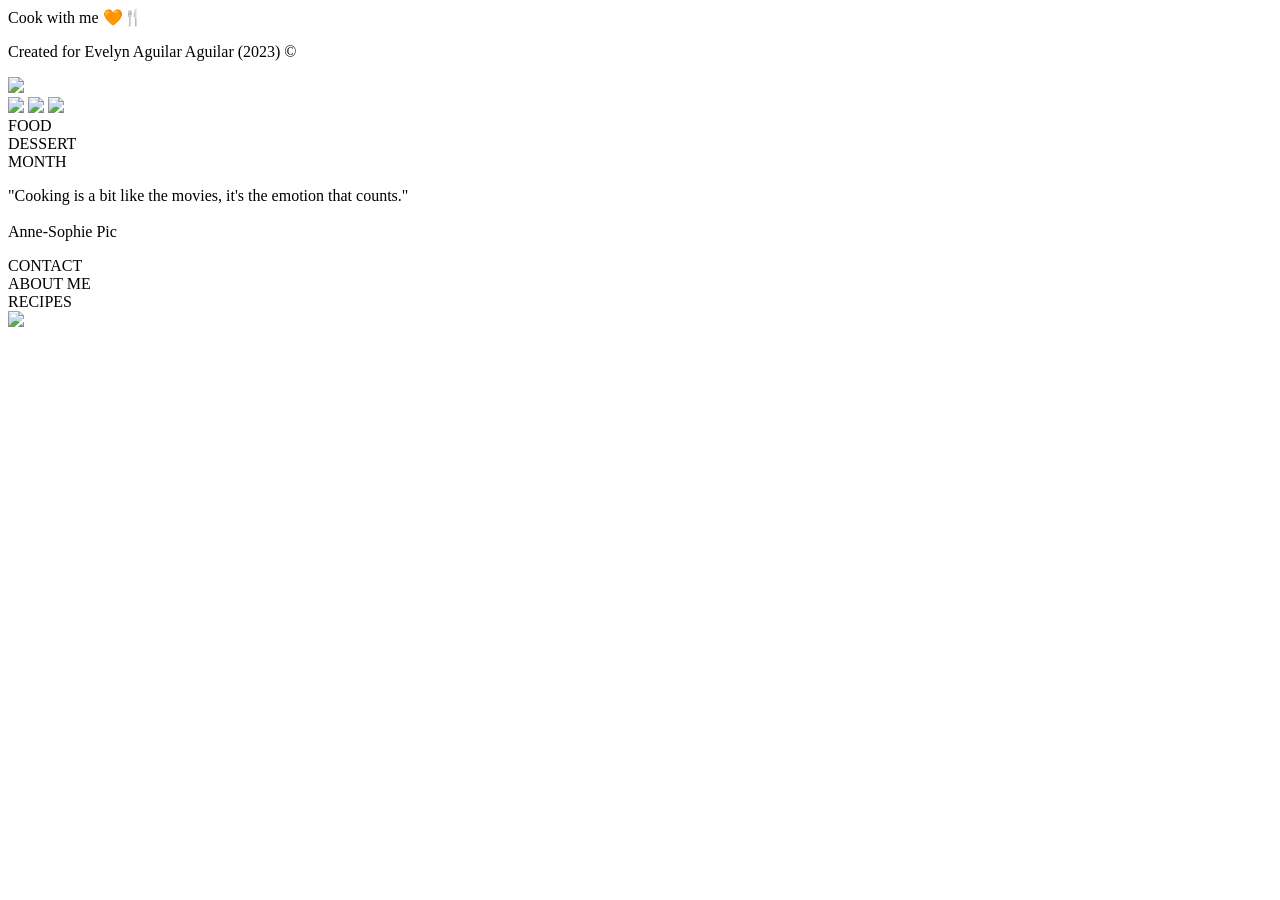
==== src/main/resources/templates/index.html @ ff38c0c6 "bootstrap added" ====
<!DOCTYPE html>
<html>
<head>
  <meta charset="utf-8" />
  <link rel="stylesheet" href="/css/bootstrap-reboot.css">
  <link rel="stylesheet" href="/css/bootstrap.css">
  <link rel="stylesheet" href="/css/globals.css" />
  <link rel="stylesheet" href="/css/style.css" />
</head>
<body>
<div class="frame">
  <div class="div">
    <div class="overlap">
      <div class="overlap-group">
        <div class="text-wrapper">Cook with me 🧡🍴</div>
        <div class="ellipse"></div>
        <div class="ellipse-2"></div>
        <div class="ellipse-3"></div>
      </div>
      <p class="p">Created for Evelyn Aguilar Aguilar (2023) ©</p>
      <img class="RECEPIES-removebg" src="https://c.animaapp.com/6nnDFt03/img/recepies-removebg-preview-1@2x.png" />
      <div class="ellipse-4"></div>
    </div>
    <img class="img" src="https://c.animaapp.com/6nnDFt03/img/ellipse-1.png" />
    <img class="ellipse-5" src="https://c.animaapp.com/6nnDFt03/img/ellipse-2@2x.png" />
    <img class="ellipse-6" src="https://c.animaapp.com/6nnDFt03/img/ellipse-3@2x.png" />
    <div class="overlap-2">
      <div class="rectangle"></div>
      <div class="text-wrapper-2">FOOD</div>
    </div>
    <div class="div-wrapper"><div class="text-wrapper-3">DESSERT</div></div>
    <div class="overlap-3"><div class="text-wrapper-4">MONTH</div></div>
    <p class="cooking-is-a-bit">
          <span class="span"
          >&#34;Cooking is a bit like the movies, it&#39;s the emotion that counts.&#34;<br /><br
          /></span>
      <span class="text-wrapper-5">Anne-Sophie Pic</span>
    </p>
    <div class="overlap-group-2">
      <div class="overlap-4">
        <div class="rectangle-2"></div>
        <div class="text-wrapper-6">CONTACT</div>
      </div>
      <div class="overlap-5">
        <div class="rectangle-3"></div>
        <div class="text-wrapper-7">ABOUT ME</div>
        <div class="text-wrapper-8">RECIPES</div>
      </div>
      <img
              class="RECEPIES-removebg-2"
              src="https://c.animaapp.com/6nnDFt03/img/recepies-removebg-preview-1@2x.png"
      />
    </div>
  </div>
</div>
<script src="/js/bootstrap.bundle.js"></script>
</body>
</html>
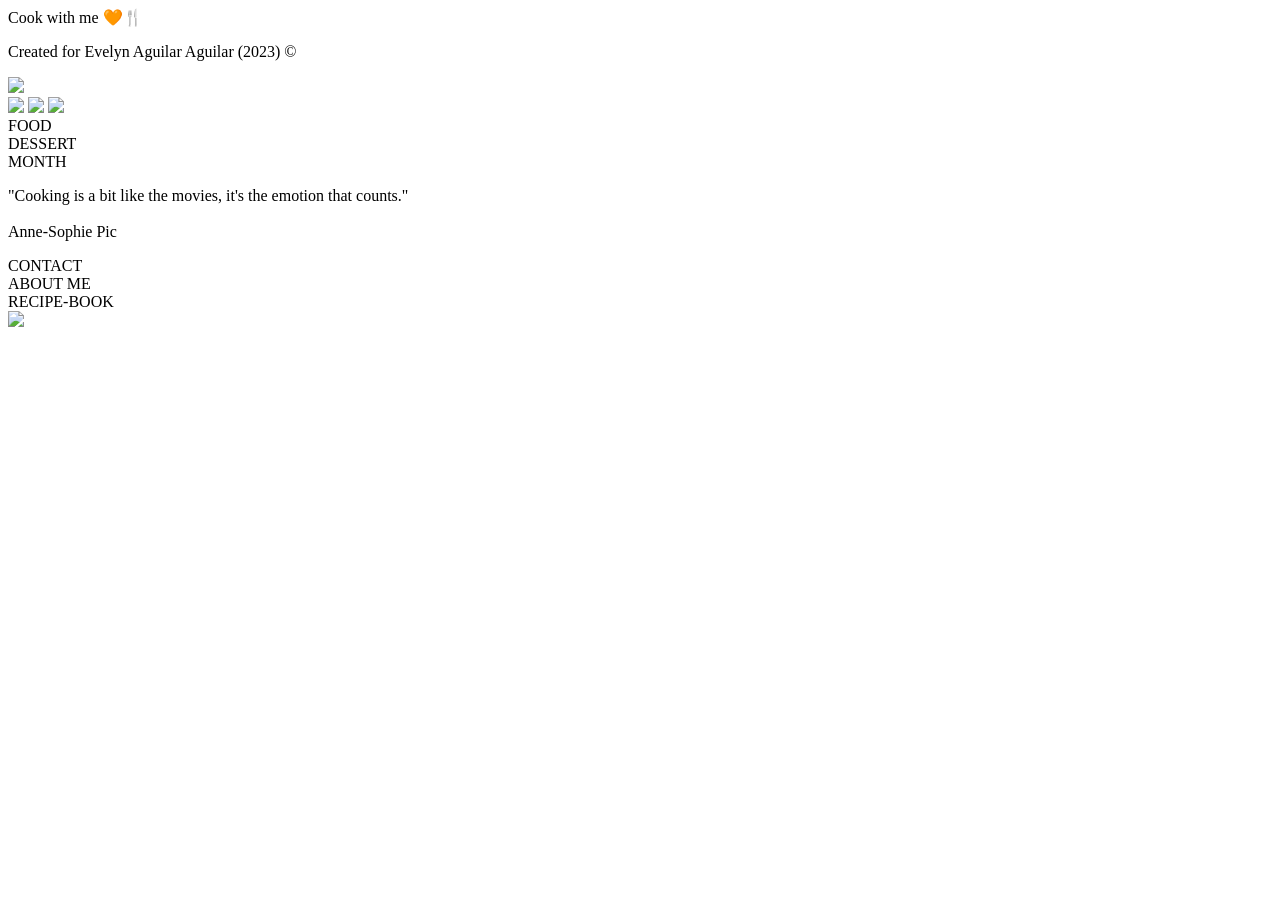
==== commit 1c148004: "nav added" ====
--- a/src/main/resources/templates/index.html
+++ b/src/main/resources/templates/index.html
@@ -18,7 +18,7 @@
         <div class="ellipse-3"></div>
       </div>
       <p class="p">Created for Evelyn Aguilar Aguilar (2023) ©</p>
-      <img class="RECEPIES-removebg" src="https://c.animaapp.com/6nnDFt03/img/recepies-removebg-preview-1@2x.png" />
+      <img class="RECEPIES-removebg" src="/images/logo.png" />
       <div class="ellipse-4"></div>
     </div>
     <img class="img" src="https://c.animaapp.com/6nnDFt03/img/ellipse-1.png" />
@@ -44,11 +44,11 @@
       <div class="overlap-5">
         <div class="rectangle-3"></div>
         <div class="text-wrapper-7">ABOUT ME</div>
-        <div class="text-wrapper-8">RECIPES</div>
+        <div class="text-wrapper-8">RECIPE-BOOK</div>
       </div>
       <img
               class="RECEPIES-removebg-2"
-              src="https://c.animaapp.com/6nnDFt03/img/recepies-removebg-preview-1@2x.png"
+              src="/images/logo.png"
       />
     </div>
   </div>
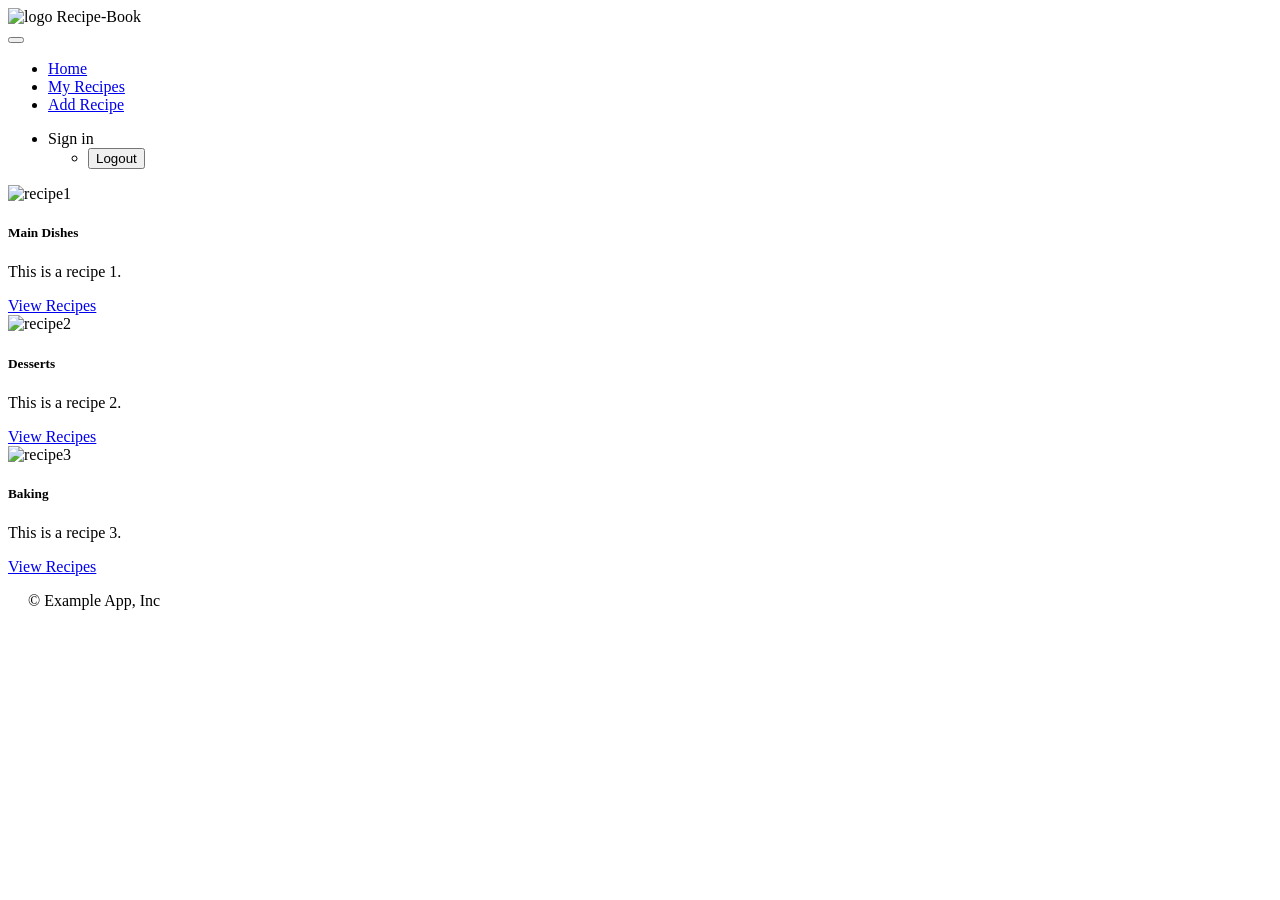
==== commit 072a13a7: "home page added" ====
--- a/src/main/resources/templates/index.html
+++ b/src/main/resources/templates/index.html
@@ -1,58 +1,91 @@
 <!DOCTYPE html>
-<html>
+<html lang="en">
 <head>
   <meta charset="utf-8" />
+  <title>Recipe-Book</title>
   <link rel="stylesheet" href="/css/bootstrap-reboot.css">
   <link rel="stylesheet" href="/css/bootstrap.css">
-  <link rel="stylesheet" href="/css/globals.css" />
+  <!--    <link rel="stylesheet" href="/css/globals.css" />-->
   <link rel="stylesheet" href="/css/style.css" />
 </head>
-<body>
-<div class="frame">
-  <div class="div">
-    <div class="overlap">
-      <div class="overlap-group">
-        <div class="text-wrapper">Cook with me 🧡🍴</div>
-        <div class="ellipse"></div>
-        <div class="ellipse-2"></div>
-        <div class="ellipse-3"></div>
+<body class="d-flex flex-column min-vh-100">
+<nav class="navbar navbar-expand-lg navbar-dark second-color py-3">
+  <div class="container-fluid">
+    <div>
+      <img src="/images/logo.png" alt="logo" width="60" height="60"/>
+      <span class="navbar-brand text-black font-italic">Recipe-Book</span>
+    </div>
+    <button class='navbar-toggler custom-dark-toggler' type='button'
+            data-bs-toggle='collapse' data-bs-target='#navbarNavDropdown'
+            aria-controls={'navbarNavDropdown'} aria-expanded='false'
+            aria-label='Toggle navigation'
+    >
+      <span class='navbar-toggler-icon custom-dark-toggler-icon'></span>
+    </button>
+    <div class='collapse navbar-collapse' id='navbarNavDropdown'>
+      <ul class="navbar-nav">
+        <li class="nav-item">
+          <a class="nav-link text-black" href="/home">Home</a>
+        </li>
+        <li class="nav-item">
+          <a class="nav-link text-black" href="/recipes">My Recipes</a>
+        </li>
+        <li class="nav-item">
+          <a class="nav-link text-black" href="/recipes/add">Add Recipe</a>
+        </li>
+      </ul>
+      <ul class="navbar-nav ms-auto">
+        <li class="nav-item m-1">
+          <a type="button" class="btn btn-outline-dark">Sign in</a>
+        </li>
+        <ul class="navbar-nav ms-auto">
+          <li class='nav-item m-1'>
+            <button type="submit" name="submit" class='btn btn-outline-dark' >Logout</button>
+          </li>
+        </ul>
+
+      </ul>
+
+    </div>
+  </div>
+</nav>
+<div class="container-fluid">
+  <div class="row mt-5">
+    <div class="col-12 col-md-6 col-lg-4">
+      <div class="card">
+        <img src="/images/main-dishes.jpg" class="card-img-top" alt="recipe1">
+        <div class="card-body">
+          <h5 class="card-title">Main Dishes</h5>
+          <p class="card-text">This is a recipe 1.</p>
+          <a href="#" class="btn btn-dark text-white">View Recipes</a>
+        </div>
       </div>
-      <p class="p">Created for Evelyn Aguilar Aguilar (2023) ©</p>
-      <img class="RECEPIES-removebg" src="/images/logo.png" />
-      <div class="ellipse-4"></div>
     </div>
-    <img class="img" src="https://c.animaapp.com/6nnDFt03/img/ellipse-1.png" />
-    <img class="ellipse-5" src="https://c.animaapp.com/6nnDFt03/img/ellipse-2@2x.png" />
-    <img class="ellipse-6" src="https://c.animaapp.com/6nnDFt03/img/ellipse-3@2x.png" />
-    <div class="overlap-2">
-      <div class="rectangle"></div>
-      <div class="text-wrapper-2">FOOD</div>
+    <div class="col-12 col-md-6 col-lg-4">
+      <div class="card">
+        <img src="/images/desserts.jpg" class="card-img-top" alt="recipe2">
+        <div class="card-body">
+          <h5 class="card-title">Desserts</h5>
+          <p class="card-text">This is a recipe 2.</p>
+          <a href="#" class="btn btn-dark text-white">View Recipes</a>
+        </div>
+      </div>
     </div>
-    <div class="div-wrapper"><div class="text-wrapper-3">DESSERT</div></div>
-    <div class="overlap-3"><div class="text-wrapper-4">MONTH</div></div>
-    <p class="cooking-is-a-bit">
-          <span class="span"
-          >&#34;Cooking is a bit like the movies, it&#39;s the emotion that counts.&#34;<br /><br
-          /></span>
-      <span class="text-wrapper-5">Anne-Sophie Pic</span>
-    </p>
-    <div class="overlap-group-2">
-      <div class="overlap-4">
-        <div class="rectangle-2"></div>
-        <div class="text-wrapper-6">CONTACT</div>
+    <div class="col-12 col-md-6 col-lg-4">
+      <div class="card">
+        <img src="/images/baking.jpg" class="card-img-top" alt="recipe3">
+        <div class="card-body">
+          <h5 class="card-title">Baking</h5>
+          <p class="card-text">This is a recipe 3.</p>
+          <a href="#" class="btn btn-dark text-white">View Recipes</a>
+        </div>
       </div>
-      <div class="overlap-5">
-        <div class="rectangle-3"></div>
-        <div class="text-wrapper-7">ABOUT ME</div>
-        <div class="text-wrapper-8">RECIPE-BOOK</div>
-      </div>
-      <img
-              class="RECEPIES-removebg-2"
-              src="/images/logo.png"
-      />
     </div>
   </div>
 </div>
+<footer class='footer py-4 second-color mt-auto' style="padding-left: 20px;">
+  <p class='col-md-4 mb-0'>© Example App, Inc</p>
+</footer>
 <script src="/js/bootstrap.bundle.js"></script>
 </body>
-</html>
+</html>
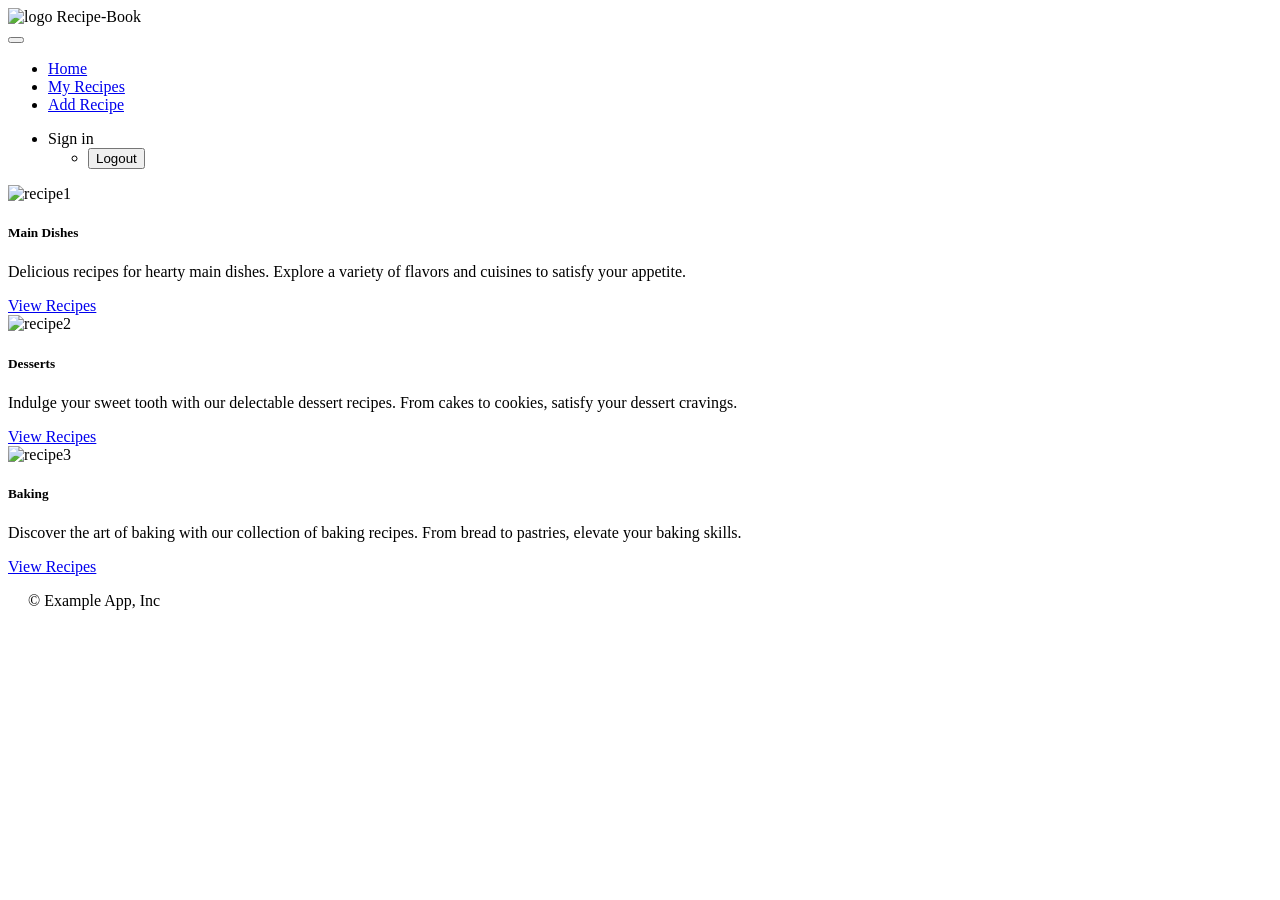
==== commit 96e1958f: "some description included" ====
--- a/src/main/resources/templates/index.html
+++ b/src/main/resources/templates/index.html
@@ -56,7 +56,7 @@
         <img src="/images/main-dishes.jpg" class="card-img-top" alt="recipe1">
         <div class="card-body">
           <h5 class="card-title">Main Dishes</h5>
-          <p class="card-text">This is a recipe 1.</p>
+          <p class="card-text">Delicious recipes for hearty main dishes. Explore a variety of flavors and cuisines to satisfy your appetite.</p>
           <a href="#" class="btn btn-dark text-white">View Recipes</a>
         </div>
       </div>
@@ -66,7 +66,7 @@
         <img src="/images/desserts.jpg" class="card-img-top" alt="recipe2">
         <div class="card-body">
           <h5 class="card-title">Desserts</h5>
-          <p class="card-text">This is a recipe 2.</p>
+          <p class="card-text">Indulge your sweet tooth with our delectable dessert recipes. From cakes to cookies, satisfy your dessert cravings.</p>
           <a href="#" class="btn btn-dark text-white">View Recipes</a>
         </div>
       </div>
@@ -76,7 +76,7 @@
         <img src="/images/baking.jpg" class="card-img-top" alt="recipe3">
         <div class="card-body">
           <h5 class="card-title">Baking</h5>
-          <p class="card-text">This is a recipe 3.</p>
+          <p class="card-text">Discover the art of baking with our collection of baking recipes. From bread to pastries, elevate your baking skills.</p>
           <a href="#" class="btn btn-dark text-white">View Recipes</a>
         </div>
       </div>
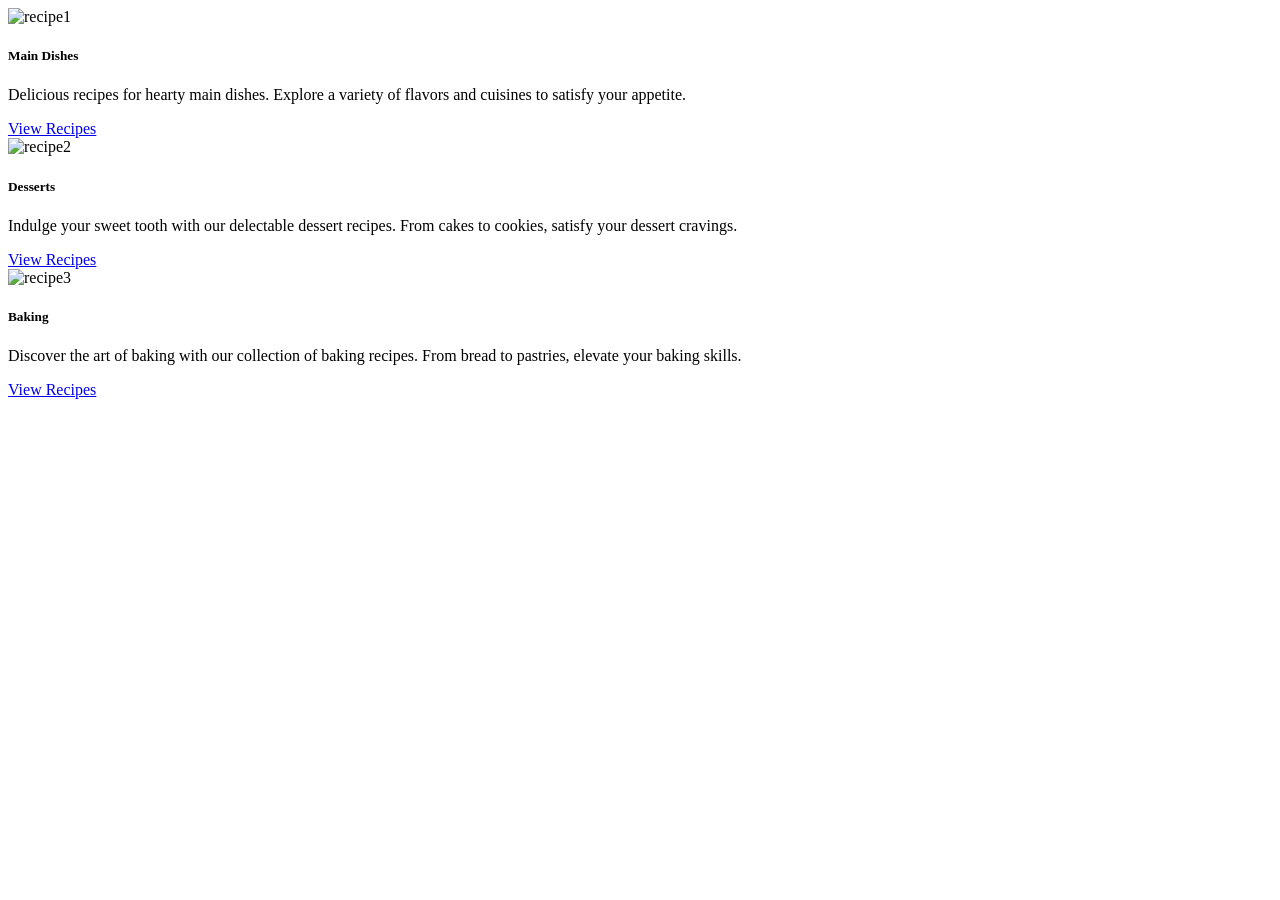
==== commit 07acf7a8: "validations added" ====
--- a/src/main/resources/templates/index.html
+++ b/src/main/resources/templates/index.html
@@ -1,54 +1,9 @@
 <!DOCTYPE html>
-<html lang="en">
-<head>
-  <meta charset="utf-8" />
-  <title>Recipe-Book</title>
-  <link rel="stylesheet" href="/css/bootstrap-reboot.css">
-  <link rel="stylesheet" href="/css/bootstrap.css">
-  <!--    <link rel="stylesheet" href="/css/globals.css" />-->
-  <link rel="stylesheet" href="/css/style.css" />
-</head>
+<html lang="en"
+      xmlns:th="http://www.thymeleaf.org">
+<th:block th:include="~{fragments/head.html}"/>
 <body class="d-flex flex-column min-vh-100">
-<nav class="navbar navbar-expand-lg navbar-dark second-color py-3">
-  <div class="container-fluid">
-    <div>
-      <img src="/images/logo.png" alt="logo" width="60" height="60"/>
-      <span class="navbar-brand text-black font-italic">Recipe-Book</span>
-    </div>
-    <button class='navbar-toggler custom-dark-toggler' type='button'
-            data-bs-toggle='collapse' data-bs-target='#navbarNavDropdown'
-            aria-controls={'navbarNavDropdown'} aria-expanded='false'
-            aria-label='Toggle navigation'
-    >
-      <span class='navbar-toggler-icon custom-dark-toggler-icon'></span>
-    </button>
-    <div class='collapse navbar-collapse' id='navbarNavDropdown'>
-      <ul class="navbar-nav">
-        <li class="nav-item">
-          <a class="nav-link text-black" href="/home">Home</a>
-        </li>
-        <li class="nav-item">
-          <a class="nav-link text-black" href="/recipes">My Recipes</a>
-        </li>
-        <li class="nav-item">
-          <a class="nav-link text-black" href="/recipes/add">Add Recipe</a>
-        </li>
-      </ul>
-      <ul class="navbar-nav ms-auto">
-        <li class="nav-item m-1">
-          <a type="button" class="btn btn-outline-dark">Sign in</a>
-        </li>
-        <ul class="navbar-nav ms-auto">
-          <li class='nav-item m-1'>
-            <button type="submit" name="submit" class='btn btn-outline-dark' >Logout</button>
-          </li>
-        </ul>
-
-      </ul>
-
-    </div>
-  </div>
-</nav>
+<header th:include="~{fragments/nav-and-footer/nav}"/>
 <div class="container-fluid">
   <div class="row mt-5">
     <div class="col-12 col-md-6 col-lg-4">
@@ -83,9 +38,7 @@
     </div>
   </div>
 </div>
-<footer class='footer py-4 second-color mt-auto' style="padding-left: 20px;">
-  <p class='col-md-4 mb-0'>© Example App, Inc</p>
-</footer>
+<th:block th:include="~{fragments/nav-and-footer/footer}"/>
 <script src="/js/bootstrap.bundle.js"></script>
 </body>
 </html>
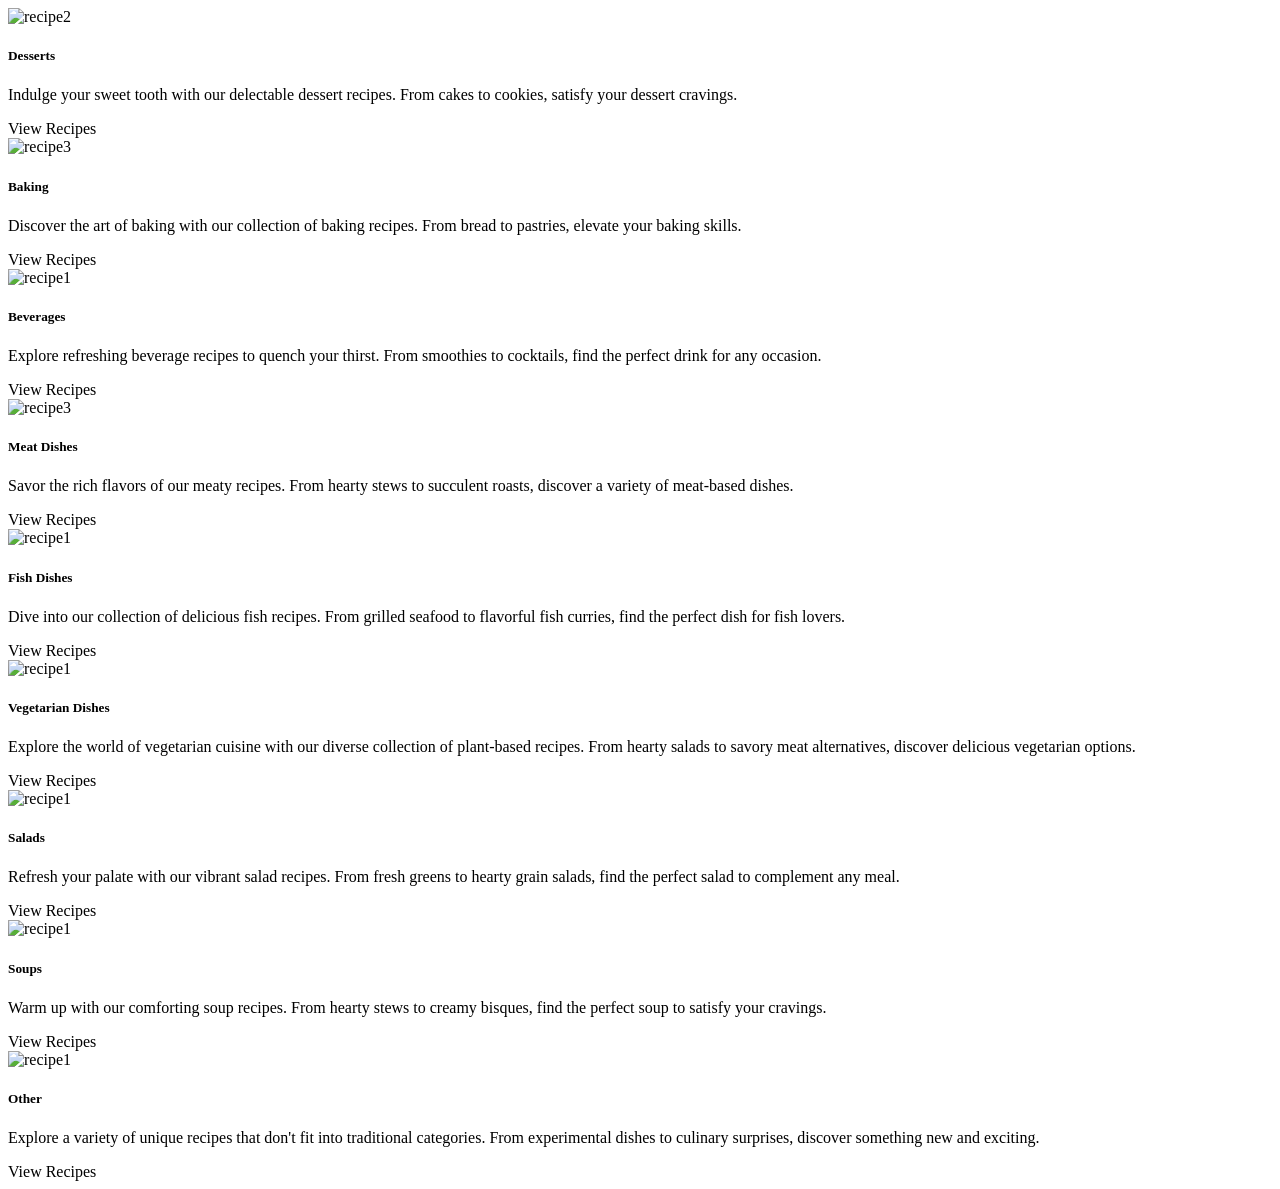
==== commit a1061fe0: "index page updated" ====
--- a/src/main/resources/templates/index.html
+++ b/src/main/resources/templates/index.html
@@ -5,34 +5,94 @@
 <body class="d-flex flex-column min-vh-100">
 <header th:include="~{fragments/nav-and-footer/nav}"/>
 <div class="container-fluid">
-  <div class="row mt-5">
-    <div class="col-12 col-md-6 col-lg-4">
+  <div class="row mt-5 mb-5">
+    <div class="col-12 col-md-6 col-lg-4 mb-3">
       <div class="card">
-        <img src="/images/main-dishes.jpg" class="card-img-top" alt="recipe1">
+        <img src="/images/desserts.jpg" class="card-img-top card-img-top-home" alt="recipe2">
         <div class="card-body">
-          <h5 class="card-title">Main Dishes</h5>
-          <p class="card-text">Delicious recipes for hearty main dishes. Explore a variety of flavors and cuisines to satisfy your appetite.</p>
-          <a href="#" class="btn btn-dark text-white">View Recipes</a>
+          <h5 class="card-title">Desserts</h5>
+          <p class="card-text card-description">Indulge your sweet tooth with our delectable dessert recipes. From cakes to cookies, satisfy your dessert cravings.</p>
+          <a th:href="@{/recipes/dessert}" class="btn btn-dark text-light">View Recipes</a>
         </div>
       </div>
     </div>
-    <div class="col-12 col-md-6 col-lg-4">
+    <div class="col-12 col-md-6 col-lg-4 mb-3">
       <div class="card">
-        <img src="/images/desserts.jpg" class="card-img-top" alt="recipe2">
+        <img src="/images/baking.jpg" class="card-img-top card-img-top-home" alt="recipe3">
         <div class="card-body">
-          <h5 class="card-title">Desserts</h5>
-          <p class="card-text">Indulge your sweet tooth with our delectable dessert recipes. From cakes to cookies, satisfy your dessert cravings.</p>
-          <a href="#" class="btn btn-dark text-white">View Recipes</a>
+          <h5 class="card-title">Baking</h5>
+          <p class="card-text card-description">Discover the art of baking with our collection of baking recipes. From bread to pastries, elevate your baking skills.</p>
+          <a th:href="@{/recipes/baking}" class="btn btn-dark text-light">View Recipes</a>
         </div>
       </div>
     </div>
-    <div class="col-12 col-md-6 col-lg-4">
+    <div class="col-12 col-md-6 col-lg-4 mb-3">
       <div class="card">
-        <img src="/images/baking.jpg" class="card-img-top" alt="recipe3">
+        <img src="/images/beverages.jpg" class="card-img-top card-img-top-home" alt="recipe1">
         <div class="card-body">
-          <h5 class="card-title">Baking</h5>
-          <p class="card-text">Discover the art of baking with our collection of baking recipes. From bread to pastries, elevate your baking skills.</p>
-          <a href="#" class="btn btn-dark text-white">View Recipes</a>
+          <h5 class="card-title">Beverages</h5>
+          <p class="card-text card-description">Explore refreshing beverage recipes to quench your thirst. From smoothies to cocktails, find the perfect drink for any occasion.</p>
+          <a th:href="@{/recipes/beverage}" class="btn btn-dark text-light">View Recipes</a>
+        </div>
+      </div>
+    </div>
+    <div class="col-12 col-md-6 col-lg-4 mb-3">
+      <div class="card">
+        <img src="/images/main-dishes.jpg" class="card-img-top card-img-top-home" alt="recipe3">
+        <div class="card-body">
+          <h5 class="card-title">Meat Dishes</h5>
+          <p class="card-text card-description">Savor the rich flavors of our meaty recipes. From hearty stews to succulent roasts, discover a variety of meat-based dishes.</p>
+          <a th:href="@{/recipes/meat}" class="btn btn-dark text-light">View Recipes</a>
+        </div>
+      </div>
+    </div>
+    <div class="col-12 col-md-6 col-lg-4 mb-3">
+      <div class="card">
+        <img src="/images/fish.jpg" class="card-img-top card-img-top-home" alt="recipe1">
+        <div class="card-body">
+          <h5 class="card-title">Fish Dishes</h5>
+          <p class="card-text card-description">Dive into our collection of delicious fish recipes. From grilled seafood to flavorful fish curries, find the perfect dish for fish lovers.</p>
+          <a th:href="@{/recipes/fish}" class="btn btn-dark text-light">View Recipes</a>
+        </div>
+      </div>
+    </div>
+    <div class="col-12 col-md-6 col-lg-4 mb-3">
+      <div class="card">
+        <img src="/images/vegie.jpg" class="card-img-top card-img-top-home" alt="recipe1">
+        <div class="card-body">
+          <h5 class="card-title">Vegetarian Dishes</h5>
+          <p class="card-text card-description">Explore the world of vegetarian cuisine with our diverse collection of plant-based recipes. From hearty salads to savory meat alternatives, discover delicious vegetarian options.</p>
+          <a th:href="@{/recipes/vegetarian}" class="btn btn-dark text-light">View Recipes</a>
+        </div>
+      </div>
+    </div>
+    <div class="col-12 col-md-6 col-lg-4 mb-3">
+      <div class="card">
+        <img src="/images/salad.jpg" class="card-img-top card-img-top-home" alt="recipe1">
+        <div class="card-body">
+          <h5 class="card-title">Salads</h5>
+          <p class="card-text card-description">Refresh your palate with our vibrant salad recipes. From fresh greens to hearty grain salads, find the perfect salad to complement any meal.</p>
+          <a th:href="@{/recipes/salad}" class="btn btn-dark text-light">View Recipes</a>
+        </div>
+      </div>
+    </div>
+    <div class="col-12 col-md-6 col-lg-4 mb-3">
+      <div class="card">
+        <img src="/images/soup.jpg" class="card-img-top card-img-top-home" alt="recipe1">
+        <div class="card-body">
+          <h5 class="card-title">Soups</h5>
+          <p class="card-text card-description">Warm up with our comforting soup recipes. From hearty stews to creamy bisques, find the perfect soup to satisfy your cravings.</p>
+          <a th:href="@{/recipes/soup}" class="btn btn-dark text-light">View Recipes</a>
+        </div>
+      </div>
+    </div>
+    <div class="col-12 col-md-6 col-lg-4 mb-3">
+      <div class="card">
+        <img src="/images/other.jpg" class="card-img-top card-img-top-home" alt="recipe1">
+        <div class="card-body">
+          <h5 class="card-title">Other</h5>
+          <p class="card-text card-description">Explore a variety of unique recipes that don't fit into traditional categories. From experimental dishes to culinary surprises, discover something new and exciting.</p>
+          <a th:href="@{/recipes/other}" class="btn btn-dark text-light">View Recipes</a>
         </div>
       </div>
     </div>
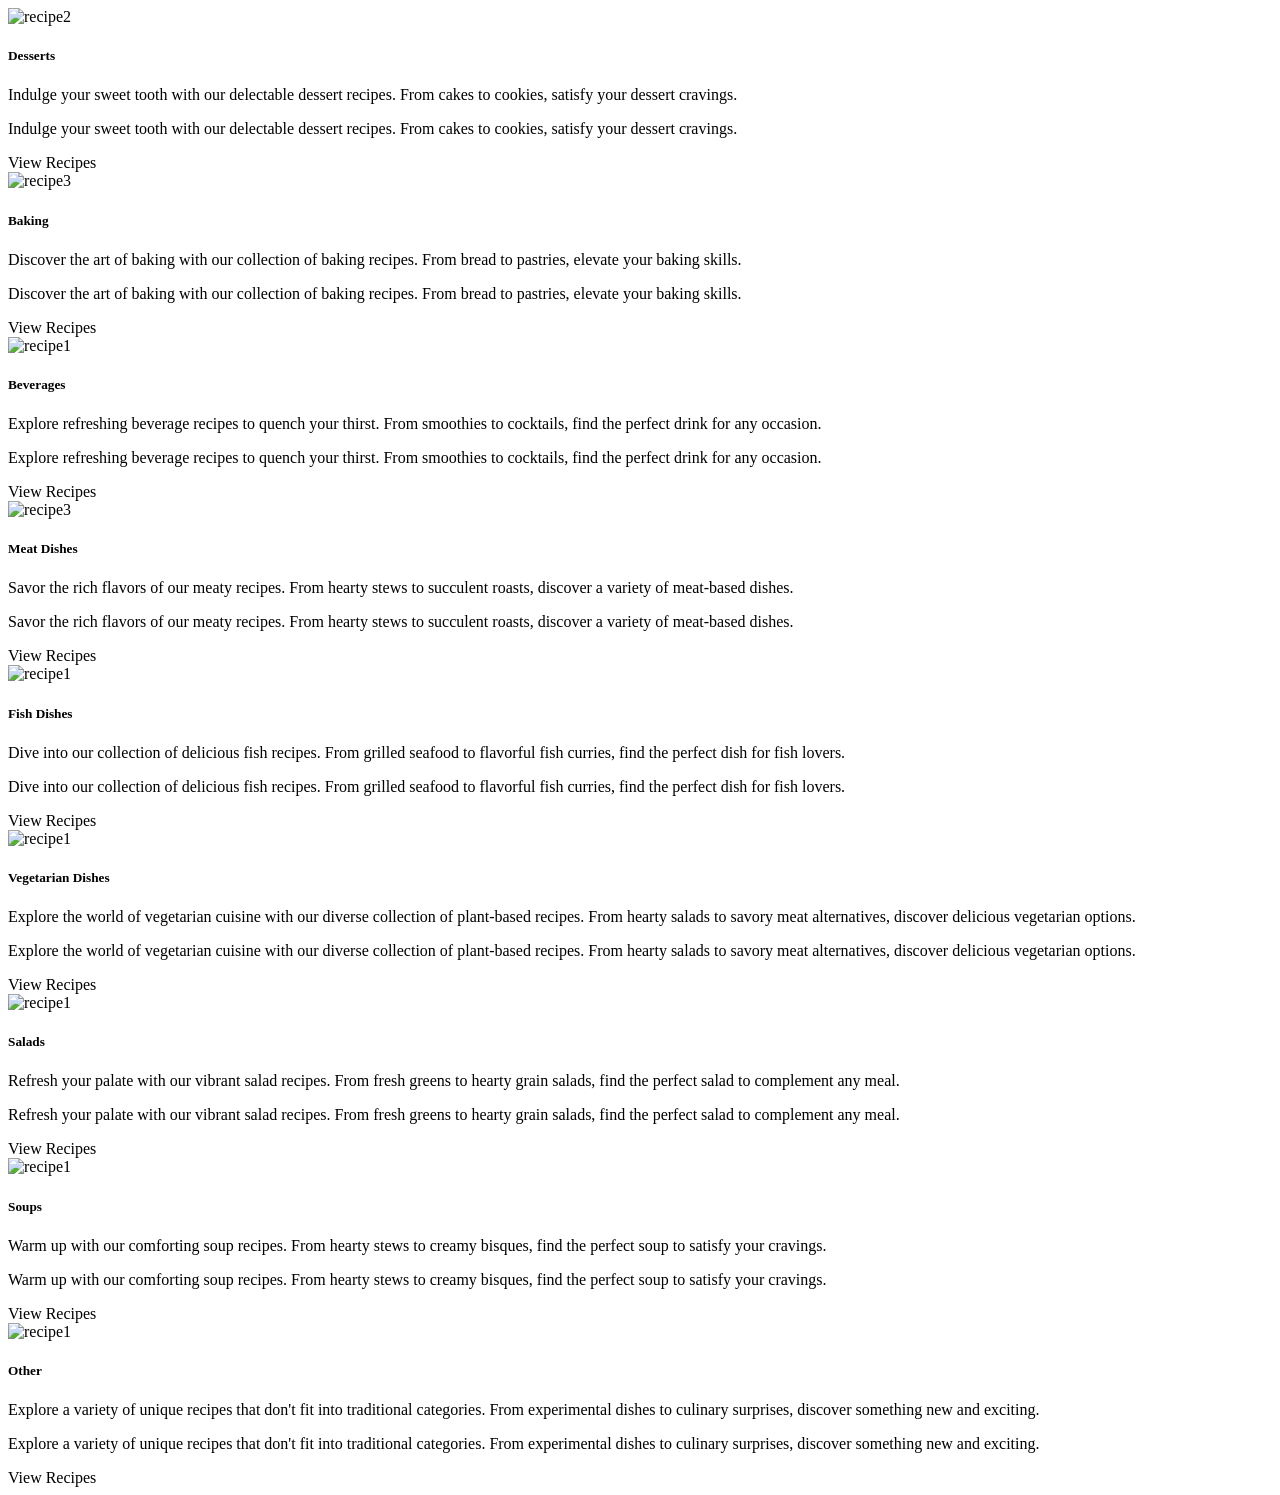
==== commit 6822eb2b: "index page bug fixed" ====
--- a/src/main/resources/templates/index.html
+++ b/src/main/resources/templates/index.html
@@ -11,7 +11,8 @@
         <img src="/images/desserts.jpg" class="card-img-top card-img-top-home" alt="recipe2">
         <div class="card-body">
           <h5 class="card-title">Desserts</h5>
-          <p class="card-text card-description">Indulge your sweet tooth with our delectable dessert recipes. From cakes to cookies, satisfy your dessert cravings.</p>
+          <p class="d-none d-lg-block card-text card-description">Indulge your sweet tooth with our delectable dessert recipes. From cakes to cookies, satisfy your dessert cravings.</p>
+          <p class="d-lg-none card-text">Indulge your sweet tooth with our delectable dessert recipes. From cakes to cookies, satisfy your dessert cravings.</p>
           <a th:href="@{/recipes/dessert}" class="btn btn-dark text-light">View Recipes</a>
         </div>
       </div>
@@ -21,7 +22,8 @@
         <img src="/images/baking.jpg" class="card-img-top card-img-top-home" alt="recipe3">
         <div class="card-body">
           <h5 class="card-title">Baking</h5>
-          <p class="card-text card-description">Discover the art of baking with our collection of baking recipes. From bread to pastries, elevate your baking skills.</p>
+          <p class="d-none d-lg-block card-text card-description">Discover the art of baking with our collection of baking recipes. From bread to pastries, elevate your baking skills.</p>
+          <p class="d-lg-none card-text">Discover the art of baking with our collection of baking recipes. From bread to pastries, elevate your baking skills.</p>
           <a th:href="@{/recipes/baking}" class="btn btn-dark text-light">View Recipes</a>
         </div>
       </div>
@@ -31,7 +33,8 @@
         <img src="/images/beverages.jpg" class="card-img-top card-img-top-home" alt="recipe1">
         <div class="card-body">
           <h5 class="card-title">Beverages</h5>
-          <p class="card-text card-description">Explore refreshing beverage recipes to quench your thirst. From smoothies to cocktails, find the perfect drink for any occasion.</p>
+          <p class="d-none d-lg-block card-text card-description">Explore refreshing beverage recipes to quench your thirst. From smoothies to cocktails, find the perfect drink for any occasion.</p>
+          <p class="d-lg-none card-text">Explore refreshing beverage recipes to quench your thirst. From smoothies to cocktails, find the perfect drink for any occasion.</p>
           <a th:href="@{/recipes/beverage}" class="btn btn-dark text-light">View Recipes</a>
         </div>
       </div>
@@ -41,7 +44,8 @@
         <img src="/images/main-dishes.jpg" class="card-img-top card-img-top-home" alt="recipe3">
         <div class="card-body">
           <h5 class="card-title">Meat Dishes</h5>
-          <p class="card-text card-description">Savor the rich flavors of our meaty recipes. From hearty stews to succulent roasts, discover a variety of meat-based dishes.</p>
+          <p class="d-none d-lg-block card-text card-description">Savor the rich flavors of our meaty recipes. From hearty stews to succulent roasts, discover a variety of meat-based dishes.</p>
+          <p class="d-lg-none card-text">Savor the rich flavors of our meaty recipes. From hearty stews to succulent roasts, discover a variety of meat-based dishes.</p>
           <a th:href="@{/recipes/meat}" class="btn btn-dark text-light">View Recipes</a>
         </div>
       </div>
@@ -51,7 +55,8 @@
         <img src="/images/fish.jpg" class="card-img-top card-img-top-home" alt="recipe1">
         <div class="card-body">
           <h5 class="card-title">Fish Dishes</h5>
-          <p class="card-text card-description">Dive into our collection of delicious fish recipes. From grilled seafood to flavorful fish curries, find the perfect dish for fish lovers.</p>
+          <p class="d-none d-lg-block card-text card-description">Dive into our collection of delicious fish recipes. From grilled seafood to flavorful fish curries, find the perfect dish for fish lovers.</p>
+          <p class="d-lg-none card-text">Dive into our collection of delicious fish recipes. From grilled seafood to flavorful fish curries, find the perfect dish for fish lovers.</p>
           <a th:href="@{/recipes/fish}" class="btn btn-dark text-light">View Recipes</a>
         </div>
       </div>
@@ -61,7 +66,8 @@
         <img src="/images/vegie.jpg" class="card-img-top card-img-top-home" alt="recipe1">
         <div class="card-body">
           <h5 class="card-title">Vegetarian Dishes</h5>
-          <p class="card-text card-description">Explore the world of vegetarian cuisine with our diverse collection of plant-based recipes. From hearty salads to savory meat alternatives, discover delicious vegetarian options.</p>
+          <p class="d-none d-lg-block card-text card-description">Explore the world of vegetarian cuisine with our diverse collection of plant-based recipes. From hearty salads to savory meat alternatives, discover delicious vegetarian options.</p>
+          <p class="d-lg-none card-text">Explore the world of vegetarian cuisine with our diverse collection of plant-based recipes. From hearty salads to savory meat alternatives, discover delicious vegetarian options.</p>
           <a th:href="@{/recipes/vegetarian}" class="btn btn-dark text-light">View Recipes</a>
         </div>
       </div>
@@ -71,7 +77,8 @@
         <img src="/images/salad.jpg" class="card-img-top card-img-top-home" alt="recipe1">
         <div class="card-body">
           <h5 class="card-title">Salads</h5>
-          <p class="card-text card-description">Refresh your palate with our vibrant salad recipes. From fresh greens to hearty grain salads, find the perfect salad to complement any meal.</p>
+          <p class="d-none d-lg-block card-text card-description">Refresh your palate with our vibrant salad recipes. From fresh greens to hearty grain salads, find the perfect salad to complement any meal.</p>
+          <p class="d-lg-none card-text">Refresh your palate with our vibrant salad recipes. From fresh greens to hearty grain salads, find the perfect salad to complement any meal.</p>
           <a th:href="@{/recipes/salad}" class="btn btn-dark text-light">View Recipes</a>
         </div>
       </div>
@@ -81,7 +88,8 @@
         <img src="/images/soup.jpg" class="card-img-top card-img-top-home" alt="recipe1">
         <div class="card-body">
           <h5 class="card-title">Soups</h5>
-          <p class="card-text card-description">Warm up with our comforting soup recipes. From hearty stews to creamy bisques, find the perfect soup to satisfy your cravings.</p>
+          <p class="d-none d-lg-block card-text card-description">Warm up with our comforting soup recipes. From hearty stews to creamy bisques, find the perfect soup to satisfy your cravings.</p>
+          <p class="d-lg-none card-text">Warm up with our comforting soup recipes. From hearty stews to creamy bisques, find the perfect soup to satisfy your cravings.</p>
           <a th:href="@{/recipes/soup}" class="btn btn-dark text-light">View Recipes</a>
         </div>
       </div>
@@ -91,7 +99,8 @@
         <img src="/images/other.jpg" class="card-img-top card-img-top-home" alt="recipe1">
         <div class="card-body">
           <h5 class="card-title">Other</h5>
-          <p class="card-text card-description">Explore a variety of unique recipes that don't fit into traditional categories. From experimental dishes to culinary surprises, discover something new and exciting.</p>
+          <p class="d-none d-lg-block card-text card-description">Explore a variety of unique recipes that don't fit into traditional categories. From experimental dishes to culinary surprises, discover something new and exciting.</p>
+          <p class="d-lg-none card-text">Explore a variety of unique recipes that don't fit into traditional categories. From experimental dishes to culinary surprises, discover something new and exciting.</p>
           <a th:href="@{/recipes/other}" class="btn btn-dark text-light">View Recipes</a>
         </div>
       </div>
